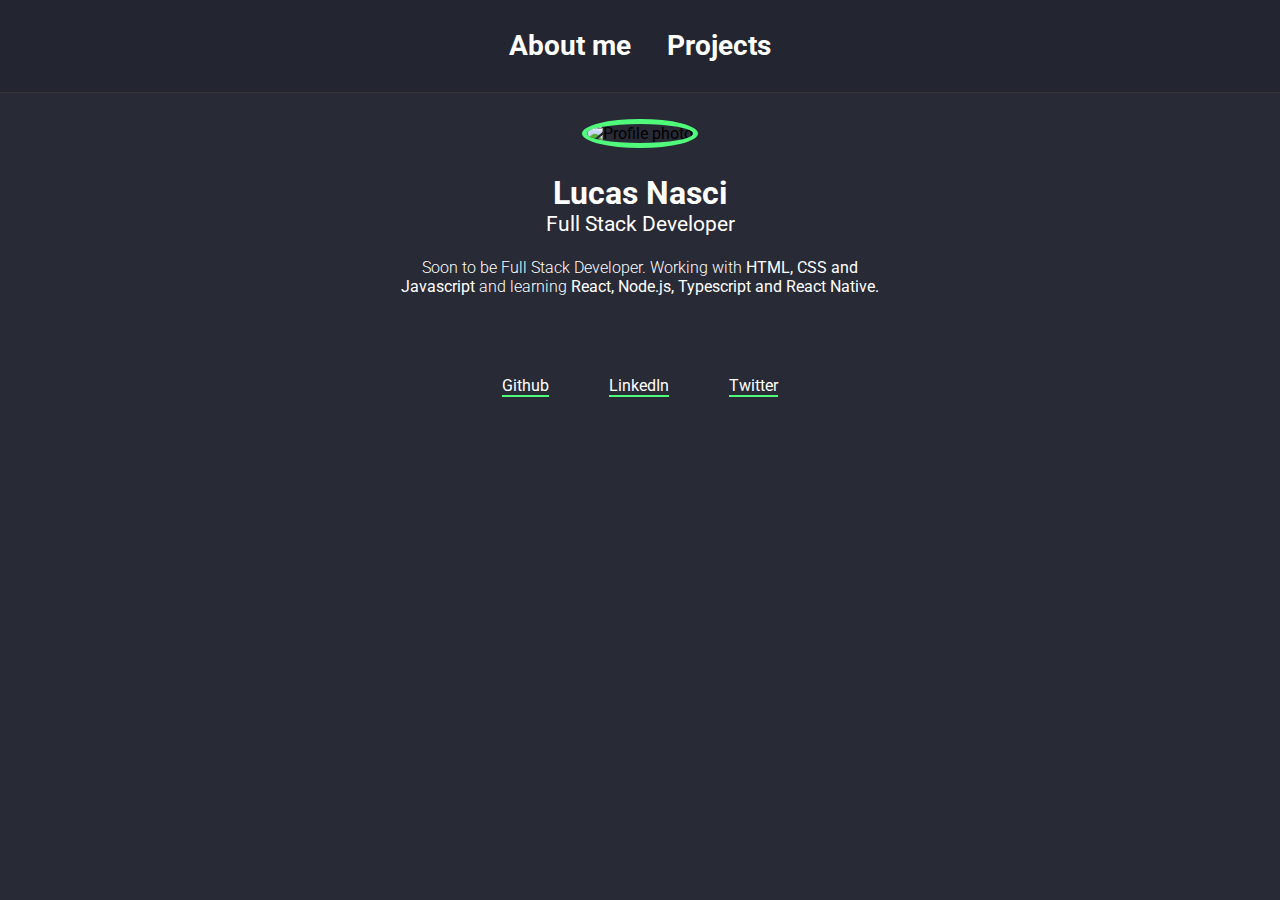
==== index.html @ 2dd998dd "first commit" ====
<!DOCTYPE html>
<html lang="en">
  <head>
    <meta charset="UTF-8" />
    <meta http-equiv="X-UA-Compatible" content="IE=edge" />
    <meta name="viewport" content="width=device-width, initial-scale=1.0" />
    <title>Lucas Nascimento</title>
    <link rel="stylesheet" href="style.css">
    <link rel="preconnect" href="https://fonts.gstatic.com">
    <link href="https://fonts.googleapis.com/css2?family=Roboto:ital,wght@0,100;0,300;0,400;0,500;0,700;0,900;1,100;1,300;1,400;1,500;1,700;1,900&display=swap" rel="stylesheet">
  </head>
  <body>
    <header>
      <div class="links">
          <a href="/">About me</a>
          <a href="/">Projects</a>
      </div>
    </header>

    <div id="wrapper">
        <img src="https://avatars.githubusercontent.com/u/36781651?v=4" alt="Profile photo">
        <h1>Lucas Nasci</h1>
        <h2>Full Stack Developer</h2>
        <p>Soon to be Full Stack Developer. Working with <strong>HTML, CSS and Javascript</strong> and learning <strong>React, Node.js, Typescript and React Native.</strong></p>
    </div>
    <div id="social">
        <a href="">Github</a>
        <a href="">LinkedIn</a>
        <a href="">Twitter</a>
    </div>
  </body>
</html>
---- style.css ----
* {
  font-family: "Roboto", Helvetica, sans-serif;
}

body {
  background-color: #282a36;
  margin: 0;
  padding: 0;
}

header {
  padding: 32px;
  border-bottom: 1px solid #333;
  background: rgba(0, 0, 0, 0.1);
  text-align: center;
}

header div a {
  color: white;
  text-decoration: none;
  font-size: 28px;
  line-height: 28px;
  margin: 0 16px;
  font-family: "Roboto", sans-serif;
  font-weight: 700;
}

header div a:hover {
  color: #50fa7b;
  transition: 300ms;
}

#wrapper {
  text-align: center;
  margin-bottom: 20px;
}

#wrapper img {
  border-radius: 50%;
  width: 300px;
  border: 5px solid #50fa7b;
  margin-bottom: 26px;
  margin-top: 26px;
}

#wrapper h1,
h2, p {
  font-weight: 700;
  color: white;
  margin: 0;
}
#wrapper h2 {
  font-weight: 400;
  font-size: 1.3rem;
}

#wrapper p {
    width: 500px;
    font-weight: 300;
    margin: 0 auto;
    margin-top: 22px;
}
#social {
    text-align: center;
    margin-top: 80px;
}
#social a {
    margin: 0 28px;
    border-bottom: 2px solid #50fa7b;
    text-decoration: none;
    color: white;
}
#social a:hover {
    color: #50fa7b;
    transition: 200ms;
}
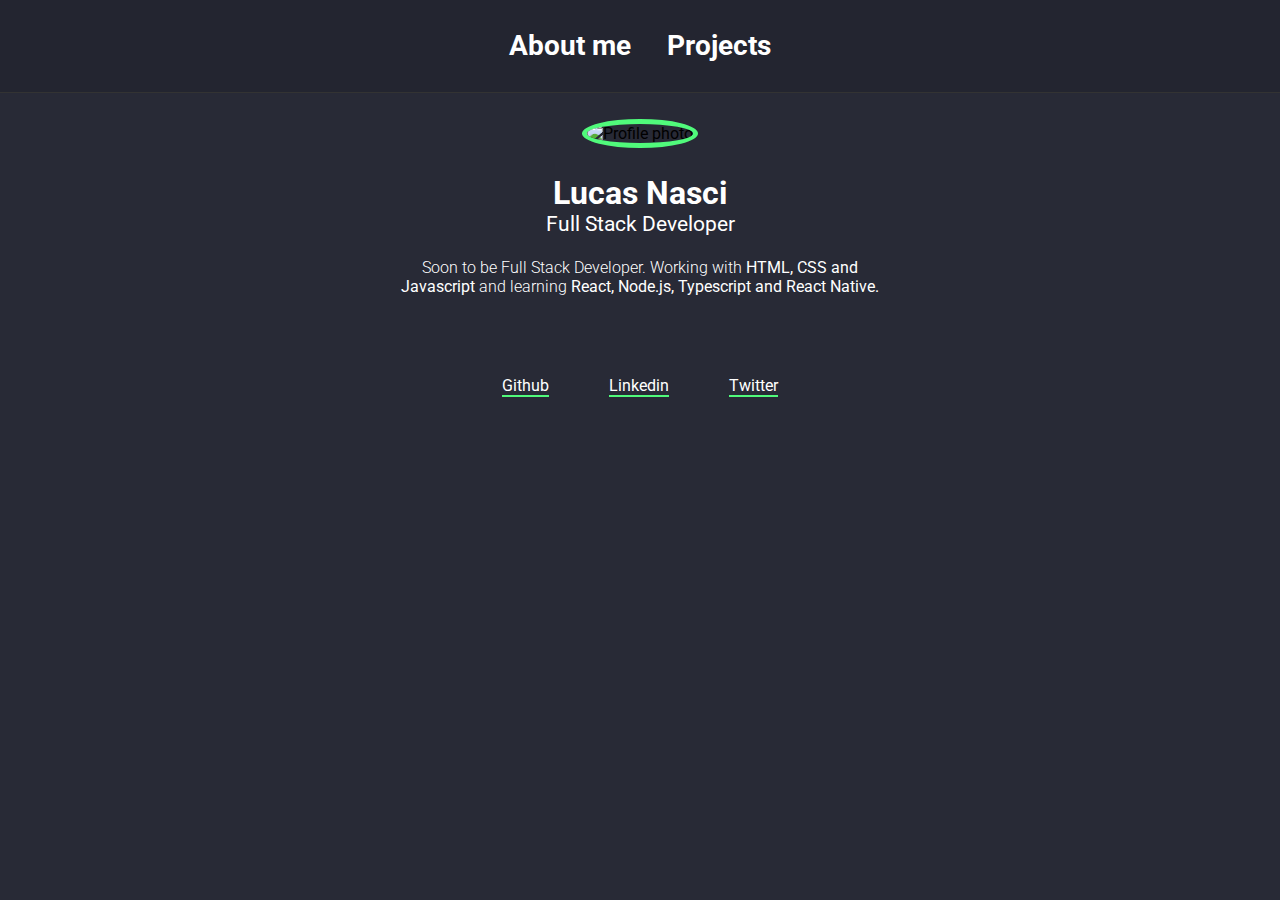
==== commit 36bcb3bd: "github name tag correction" ====
--- a/index.html
+++ b/index.html
@@ -25,7 +25,7 @@
     </div>
     <div id="social">
         <a href="">Github</a>
-        <a href="">LinkedIn</a>
+        <a href="">Linkedin</a>
         <a href="">Twitter</a>
     </div>
   </body>
